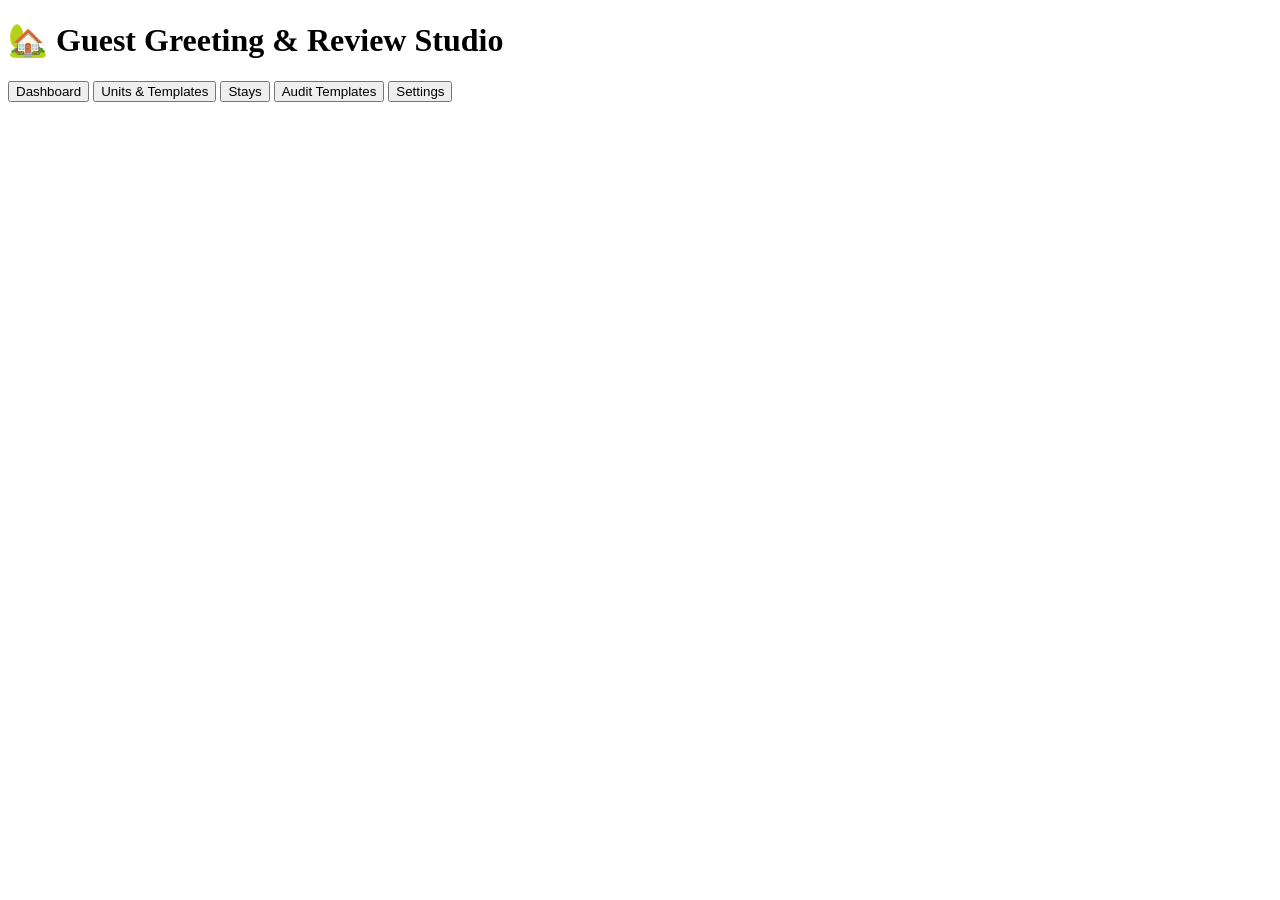
==== greeting-studio/static/index.html @ c5920c22 "Add Guest Greeting & Review Studio (FastAPI + SQLite + Claude) Local web app for managing Airbnb che" ====
<!DOCTYPE html>
<html lang="en">
<head>
<meta charset="UTF-8">
<meta name="viewport" content="width=device-width, initial-scale=1.0">
<title>Guest Greeting &amp; Review Studio</title>
<link rel="stylesheet" href="/static/style.css">
</head>
<body>
<header>
  <h1>🏡 Guest Greeting &amp; Review Studio</h1>
  <nav id="tabs">
    <button data-tab="dashboard" class="active">Dashboard</button>
    <button data-tab="units">Units &amp; Templates</button>
    <button data-tab="stays">Stays</button>
    <button data-tab="audit">Audit Templates</button>
    <button data-tab="settings">Settings</button>
  </nav>
</header>
<main id="main"></main>
<div id="modal-backdrop" class="hidden">
  <div id="modal">
    <div id="modal-body"></div>
  </div>
</div>
<div id="toast" class="hidden"></div>
<script src="/static/app.js"></script>
</body>
</html>
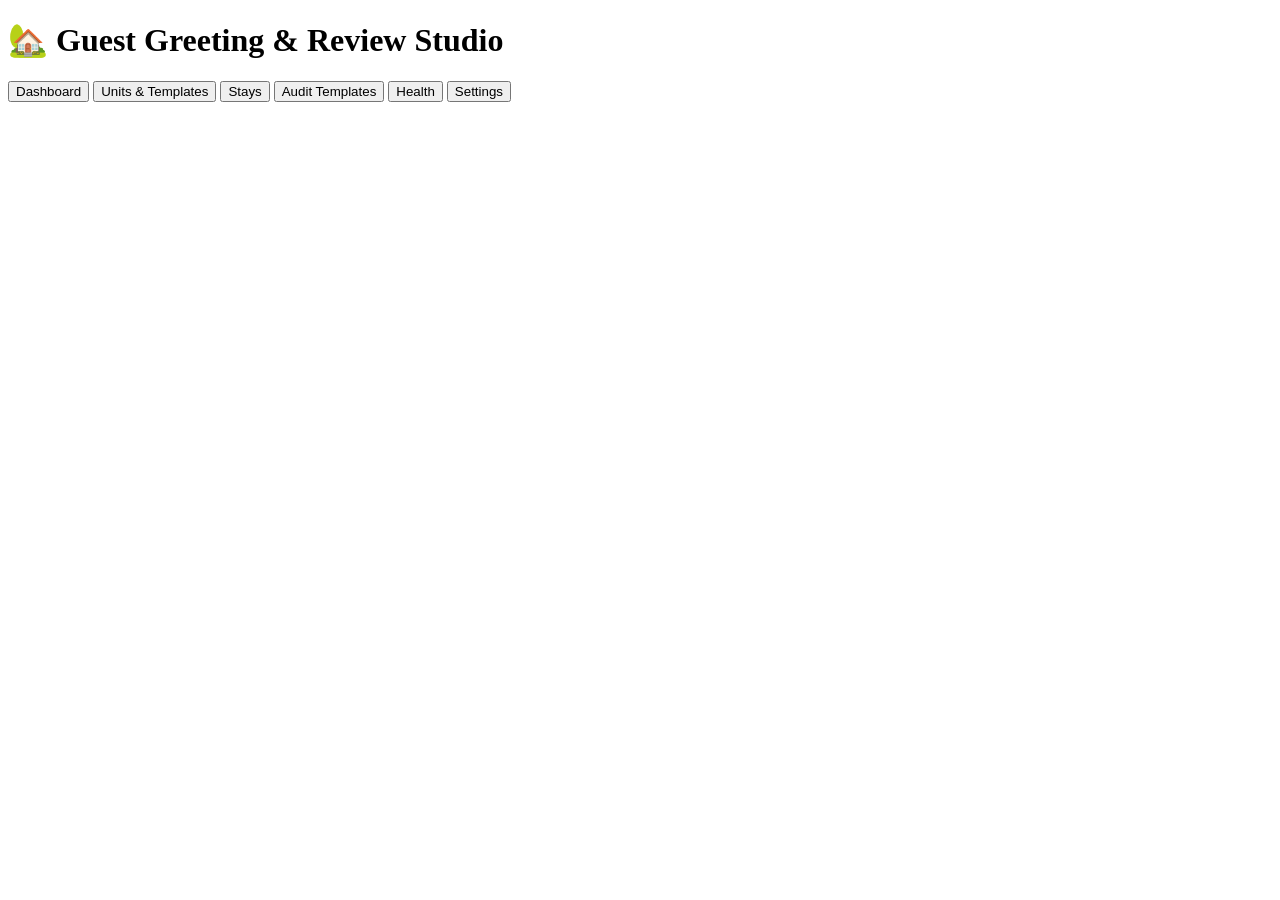
==== commit e645ae99: "Add watchdog, Health page, review automation, mid-stay notes, tests - Watchdog: autostart task re-ch" ====
--- a/greeting-studio/static/index.html
+++ b/greeting-studio/static/index.html
@@ -14,6 +14,7 @@
     <button data-tab="units">Units &amp; Templates</button>
     <button data-tab="stays">Stays</button>
     <button data-tab="audit">Audit Templates</button>
+    <button data-tab="health">Health</button>
     <button data-tab="settings">Settings</button>
   </nav>
 </header>
